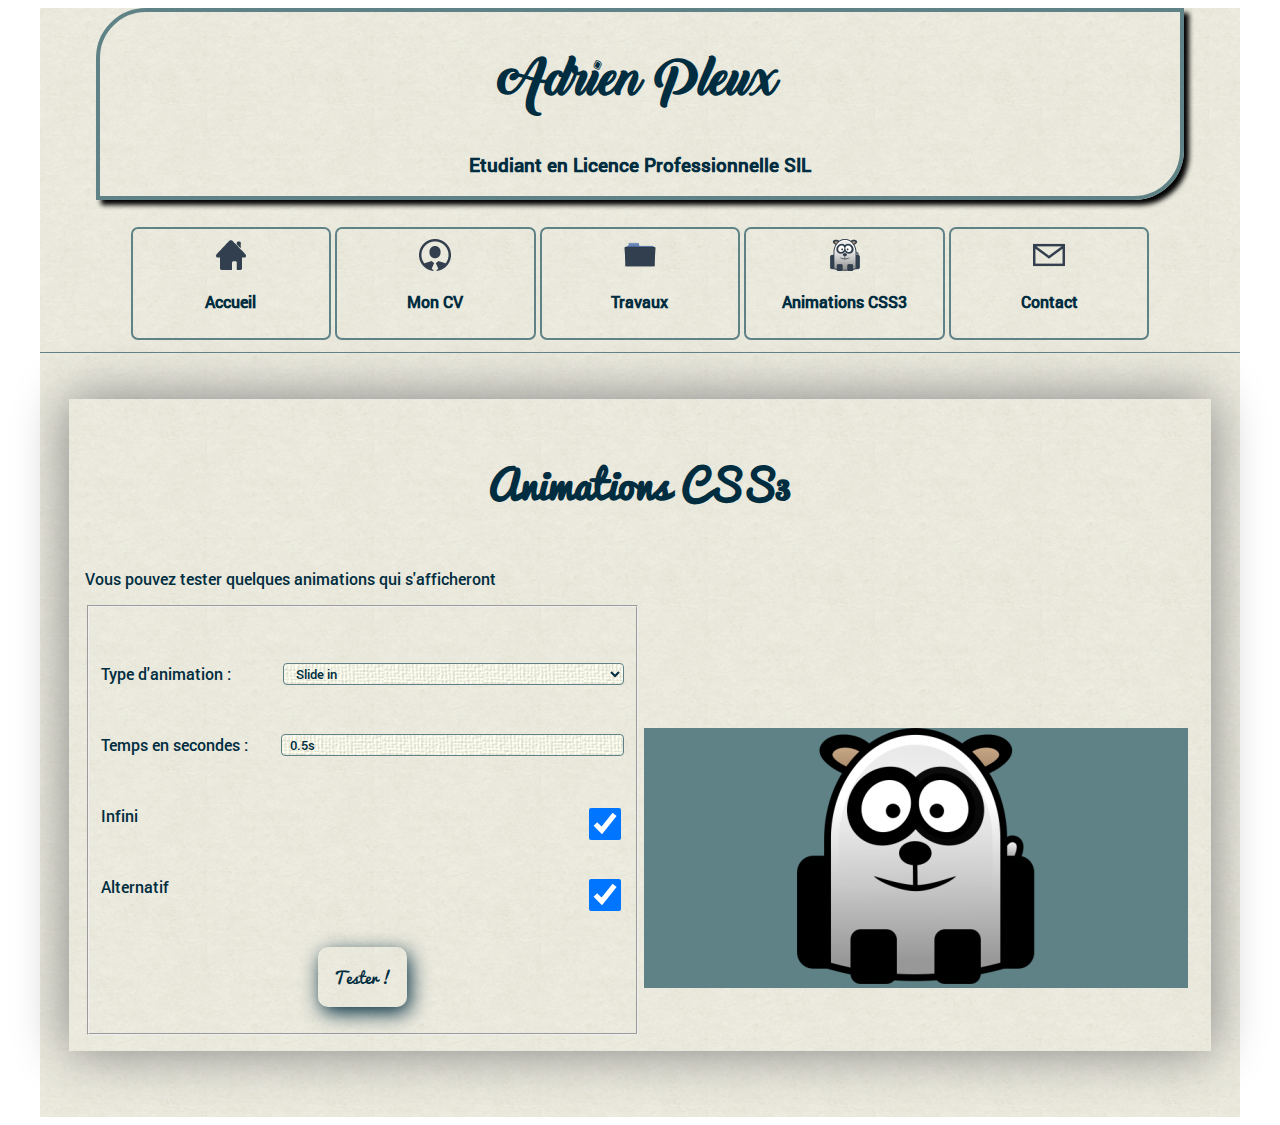
==== animations.html @ ea532d4b "Site cv v1" ====
<!DOCTYPE html>
<html lang="fr">
	<head>
		<meta charset="utf-8" />
		<title>CV Adrien Pleux</title>
		<link href="css/main.css" rel="stylesheet" />
		<link href="css/animations.css" rel="stylesheet" />
		<script type="text/javascript" src="js/main.js"></script>
	</head>
	<body>
		<div id="contener">
			<header>	
				<div id="mainHeader">
					<h1>Adrien Pleux</h1>
					<h3>Etudiant en Licence Professionnelle SIL</h3>
				</div>	
			</header>
			<nav id="menuPrincipal">
				<a href="./index.html">
					<div>
						<img class="b" src="images/menu/home.png" alt="Logo Accueil"/>
						<img class="w" src="images/menu/homeW.png" alt="Logo Accueil"/>
						<p>Accueil</p>
					</div>
				</a>
				<a href="./cv.html">
					<div>
						<img class="b" src="images/menu/cv.png" alt="Logo CV"/>
						<img class="w" src="images/menu/cvW.png" alt="Logo CV"/>
						<p>Mon CV</p>
					</div>
				</a>
				<a href="./travaux.html">
					<div>
						<img class="b" src="images/menu/travaux.png" alt="Logo Travaux"/>
						<img class="w" src="images/menu/travauxW.png" alt="Logo Travaux"/>
						<p>Travaux</p>
					</div>
				</a>
				<a href="./animations.html">
					<div>
						<img class="b" src="images/menu/panda.png" alt="Logo Animations"/>
						<img class="w" src="images/menu/pandaW.png" alt="Logo Animations"/>
						<p>Animations CSS3</p>
					</div>
				</a>
				<a href="./contact.html">
					<div>
						<img class="b" src="images/menu/contact.png" alt="Logo Contact"/>
						<img class="w" src="images/menu/contactW.png" alt="Logo Contact"/>
						<p>Contact</p>
					</div>
				</a>
			</nav>
			<article>
				<div id="boiteAnimations">
					<h2>Animations CSS3</h2>
					<p>Vous pouvez tester quelques animations qui s'afficheront </p>
					<div id="fDiv">
						<form name="formA" >
							<fieldset>
								<p>
									<label for="typeA">Type d'animation :</label>
									<select class="select" name="typeA">
										<option value="slide-in">Slide in</option>
										<option value="slide-out">Slide out</option>
										<option value="fade-in">Fade in</option>
										<option value="fade-out">Fade out</option>
										<option value="cover-in">Cover in</option>
										<option value="cover-out">Cover out</option>
									</select>
								</p>
								<p>
									<label for="temps">Temps en secondes :</label>
									<input id="temps" class="input" name="temps" type="text" value="0.5s" required="required"/>
								</p>
								<p>
									<label for="infinite">Infini</label>
									<input id="infinite" class="cb" name="infinite" type="checkbox" checked="checked"/>
								</p>
								<p>
									<label for="alternative">Alternatif</label>
									<input id="alternative" class="cb" name="alternative" type="checkbox" checked="checked"/>
								</p>
								<p>
									<input  class="bouton" name="sub" type="button" value="Tester !" onclick="animate()"/>
								</p>
							</fieldset>
						</form>
					</div>
					<div id="resultat"><img src="images/panda.png" alt="Panda"></div>
				</div>
			</article>
		</div>
	</body>
</html>
---- css/main.css ----
/*
COULEURS :
	- couleur texte : #002D40;
	- couleur bordures : #5F8287;

*/
/* ----------------------------- 
    = Structure Générale 	
   ----------------------------- */	
#contener {
	width				:95%;
	margin				:auto;
	background-image	:url(../images/background.png);
	font-family			:'Roboto';
	color				:#002D40;
}

#colonneDroite { /* Pour le menu latéral */
	display: inline-block;
	position : relative;
	left: 11%;
	width: 89%;
}
a{  
	cursor				:pointer;
    text-decoration		:none;
}   
article {
	padding : 13px;
}
footer{
	text-align			:center;
	font-size			:0.8em;
}

/* Tableaux */
table {
	border-collapse : collapse;
}
th{
	font-size : 1.5em;
	font-family: 'Pacifico';
}
td {
	text-align: center;
}
tr, td, th {
	border : 3px solid #5F8287;
}

/* Style des zones de texte */
.input
{
	width: 331px;
	float: right;
	color: #002D40;
	font-family:'Roboto';
	border:1px solid #5F8287;
	border-radius:4px;
	background-image: url(../images/papier.jpg);
	padding-left:8px;
}

.select{
	width: 341px;
	float: right;
	color: #002D40;
	font-family:'Roboto';
	border:1px solid #5F8287;
	border-radius:4px;
	background-image: url(../images/papier.jpg);
	padding-left:8px;
}

/*style des boutons*/

.bouton{
	display: block;
	border: none;
	font-family: 'Pacifico';
	font-size: 1em;
	color: #002D40;
	background-color: transparent;
	box-shadow: 3px 6px 20px #002D40;
	border-radius : 10px;
	margin: 0 auto;
	cursor: pointer;
	padding: 16px;
}

/* ----------------------------- 
    = Polices de caractère         
   ----------------------------- */

/* Corps de text */
@font-face {
	font-family : 'Roboto';
	src : url('../fonts/roboto/Roboto-Medium.ttf') format('truetype'),
 	url('../fonts/roboto/Roboto-Medium.woff') format('woff');
}
/* Titre principal et autres titres important*/
@font-face {
	font-family : 'BackToBlack';
	src : url('../fonts/btob/btob.ttf') format('truetype'),
	url('../fonts/btob/btob.woff') format('woff');
}
/*Autres titres, titre métier, en-tête de tableau etc...*/
@font-face {
 	font-family : 'Pacifico';
 	src : url('../fonts/pacifico/Pacifico.ttf') format('truetype'),
 	url('../fonts/pacifico/Pacifico.woff') format('woff');
}

/*----------------------------- 
    = En-tête principale 	
   ----------------------------- */	
#mainHeader {
	text-align: center;
	border: 4px solid #5F8287 ;
	border-radius: 50px 0px 50px 0px;
	width: 90%;
	margin-left: auto;
	margin-right: auto;
	max-height: 200px;
	box-shadow: 5px 5px 5px #000;
}
#mainHeader h1 {
	font-family: 'BackToBlack';
	font-size: 3em;
}

/* ----------------------------- 
    = Navigateur principal	
   ----------------------------- */		
#menuPrincipal {
	text-align			:center;
	border-bottom		:1px solid #5F8287;
	padding				:1%;
	font-weight			:bold;
	margin-top			:15px;
}
#menuPrincipal div{
	border: 2px solid #5F8287;
	display: inline-block;
	width:15%;
	padding:10px;
	border-radius: 7px;
}
#menuPrincipal div:hover{
	border-right-color: #000000;
	border-bottom-color: #000000;
	color: #FFFFFF;
	background-color: #5F8287;
}
#menuPrincipal div:hover .b{
	display: none;
}
#menuPrincipal div .w{
	display: none;
}
#menuPrincipal div:hover .w{
	display: block;
}
#menuPrincipal div img {
	width:32px;
	margin: 0 auto;
}
#menuPrincipal a{  
    color: #002D40;
}

/* ----------------------------- 
    = Navigateur latéral
   ----------------------------- */
#menuFix {
	position: fixed;
	top: 50%;
	bottom: 50%;
	width: 10%;
}
#menuFix nav {
	border: 2px solid #5F8287;
	border-radius: 10px;
	text-align: center;
}
#menuFix p {
	background-color: #5F8287;
	margin-left: 8px;
	margin-right: 8px;
	border: 1px solid black;
	border-radius: 10px 0px 10px 0px;
	box-shadow: 5px 5px 5px #5F8287;
}
#menuFix a {
	color: #fff;
}
#menuFix p:hover{
	color: #002D40;
	background-color: #FFFFFF;
}


/* ----------------------------- 
    = Responsive Web Design	
   ----------------------------- */	
   /*	Tablettes :*/
/*@media screen and (max-width: 720px) {
@media screen and (max-width: 720px) {*/

	/* ----------------------------------- 
	    = Structure pour écran plus petit
	   ----------------------------------- */	
	/*#contener {
		width				:100%;
		margin				:auto;
		background-image	:url(../images/background.png);
		font-family			:'Source Sans Pro';
		color				:#002D40;
		padding				:5px;
		}*/
	/* ----------------------------------- 
	    = Titre h2 en plus petite taille
	   ----------------------------------- */
	/*h2 {	
		display				:inline-block;
		font-family			:'Pacifico';
		font-size			:x-large;
	}*/
	/* ----------------------------------- 
	    = Footer devient invisible
	   ----------------------------------- */
	/*.invisible {
		display: none;
	}
}*/
---- css/animations.css ----
/* PAGE ANIMATIONS CSS3 */

article {
    padding: 16px;
}

#boiteAnimations {
    padding: 16px;
    width:95%;
    margin: 0 auto;
    text-align: justify;
    box-shadow:  0px 0px 50px grey;
    margin-bottom: 50px;
    margin-top: 30px;
}
#boiteAnimations h2 {
    font-family : 'Pacifico';
    font-size : 2.5em;
    text-align: center;
}
#boiteAnimations p {
    margin-top : 50px;
}
#fDiv{
    width : 50%;
    display : inline-block;
}
#resultat {
    width : 49%;      
    display : inline-block;  
    background-color : #5F8287;
    text-align : center;
}

.cb{
    width : 32px;
    height : 32px;
    float : right;
}


/* ----------------------------- 
    = Création des animations
   ----------------------------- */
/* Effet slide in*/
@keyframes slide-in {
    from { transform: translate3d(80%, 0, 0); }
    to   { transform: translate3d(-10%, 0, 0); }
}
@-webkit-keyframes slide-in {
    from { -webkit-transform: translate3d(80%, 0, 0); }
    to   { -webkit-transform: translate3d(-10%, 0, 0); }
}
@-moz-keyframes slide-in {
    from { -moz-transform: translate3d(80%, 0, 0); }
    to   { -moz-transform: translate3d(-10%, 0, 0); }
}
/*#resultat img:hover{
    -webkit-animation: slide-out 0.8s infinite alternate;
    animation: slide-out 0.8s infinite alternate;
}
*/
/* Effet slide out*/
@keyframes slide-out {
    from { transform: translate3d(-10%, 0, 0); }
    to   { transform: translate3d(80%, 0, 0); }
}
@-webkit-keyframes slide-out {
    from { -webkit-transform: translate3d(-10%, 0, 0); }
    to   { -webkit-transform: translate3d(80%, 0, 0); }
}
@-moz-keyframes slide-out {
    from { -moz-transform: translate3d(-10%, 0, 0); }
    to   { -moz-transform: translate3d(80%, 0, 0); }
}

/* Effet fade-in */
@keyframes fade-in {
    from { opacity: 0; }
    to   { opacity: 1; }
}
@-webkit-keyframes fade-in {
    from { -webkit-opacity: 0; }
    to   { -webkit-opacity: 1; }
}
@-moz-keyframes fade-in {
    from { -moz-opacity: 0; }
    to   { -moz-opacity: 1; }
}

/* Effet fade-out*/
@-webkit-keyframes fade-out {
    from { opacity: 1; }
    to   { opacity: 0; }
}
@-moz-keyframes fade-out {
    from { opacity: 1; }
    to   { opacity: 0; }
}
@keyframes fade-out {
    from { opacity: 1; }
    to   { opacity: 0; }
}
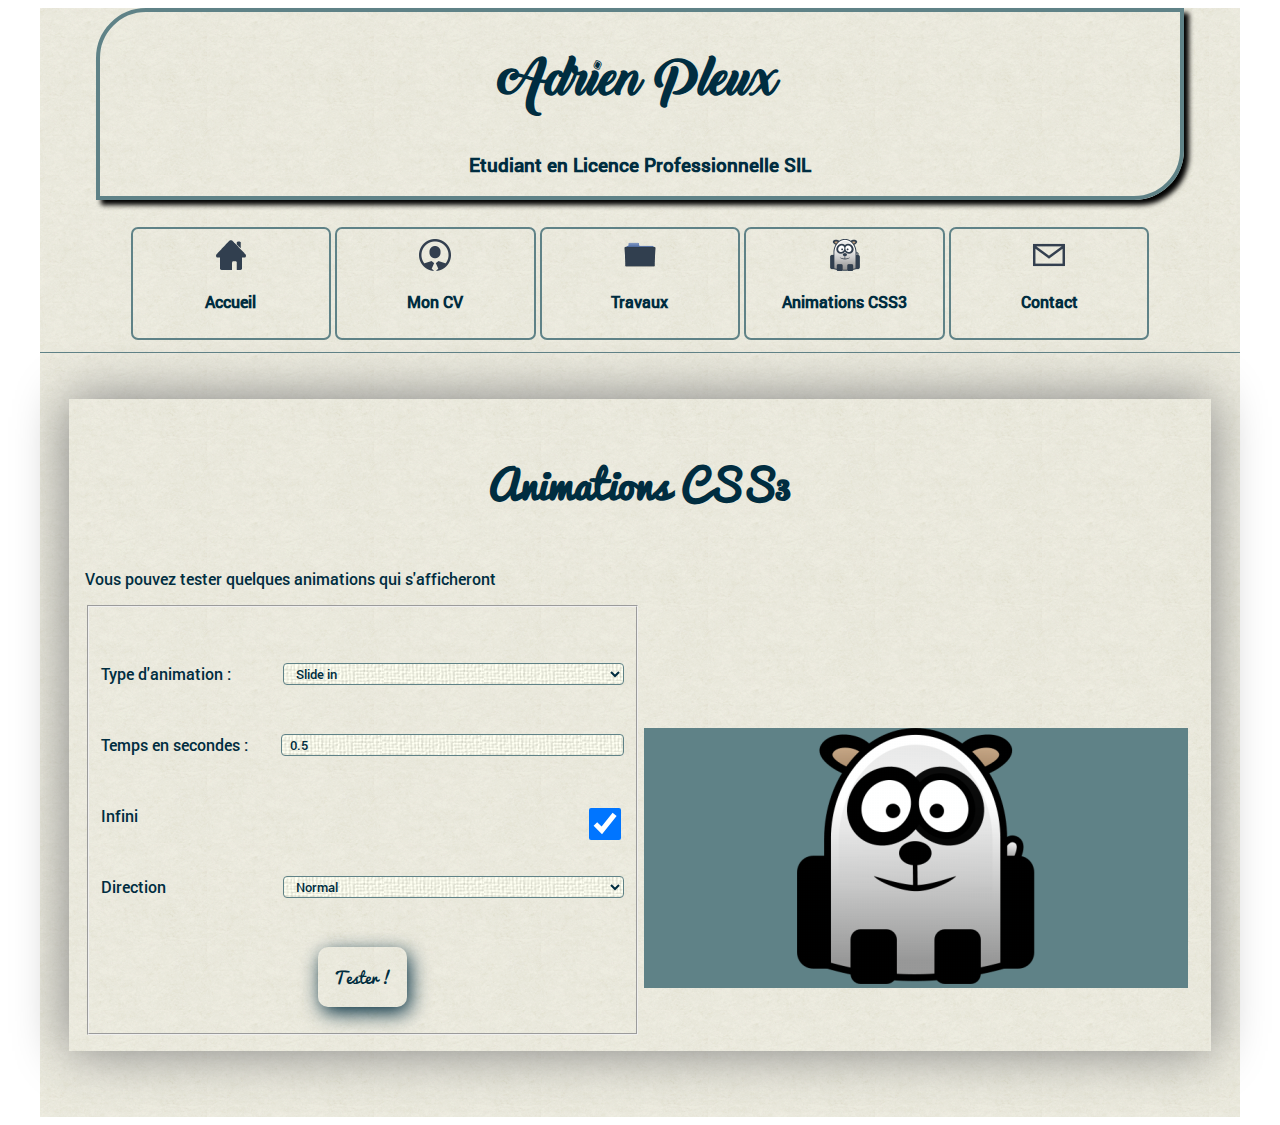
==== commit b662c22d: "SiteCv v3" ====
--- a/animations.html
+++ b/animations.html
@@ -57,11 +57,11 @@
 					<h2>Animations CSS3</h2>
 					<p>Vous pouvez tester quelques animations qui s'afficheront </p>
 					<div id="fDiv">
-						<form name="formA" >
+						<form name="formA" method="post" action="">
 							<fieldset>
 								<p>
 									<label for="typeA">Type d'animation :</label>
-									<select class="select" name="typeA">
+									<select class="select" id="type" name="type">
 										<option value="slide-in">Slide in</option>
 										<option value="slide-out">Slide out</option>
 										<option value="fade-in">Fade in</option>
@@ -72,23 +72,28 @@
 								</p>
 								<p>
 									<label for="temps">Temps en secondes :</label>
-									<input id="temps" class="input" name="temps" type="text" value="0.5s" required="required"/>
+									<input id="temps" class="input" name="temps" type="text" value="0.5" required="required"/>
 								</p>
 								<p>
 									<label for="infinite">Infini</label>
-									<input id="infinite" class="cb" name="infinite" type="checkbox" checked="checked"/>
+									<input id="infinite" class="cb" name="infinite" type="checkbox" checked/>
 								</p>
 								<p>
-									<label for="alternative">Alternatif</label>
-									<input id="alternative" class="cb" name="alternative" type="checkbox" checked="checked"/>
+									<label for="alternative">Direction</label>
+									<select class="select" id="direction" name="direction">
+										<option value="normal" selected>Normal</option>
+										<option value="reverse">Reverse</option>
+										<option value="alternate">Alternate</option>
+										<option value="alternate-reverse">Alternate-Reverse</option>
+									</select>
 								</p>
 								<p>
-									<input  class="bouton" name="sub" type="button" value="Tester !" onclick="animate()"/>
+									<input  class="bouton" name="sub" type="button" value="Tester !" onclick="anim()"/>
 								</p>
 							</fieldset>
 						</form>
 					</div>
-					<div id="resultat"><img src="images/panda.png" alt="Panda"></div>
+					<div id="resultat"><img id="panda" src="images/panda.png" alt="Panda"></div>
 				</div>
 			</article>
 		</div>
--- a/css/animations.css
+++ b/css/animations.css
@@ -51,15 +51,8 @@
     from { -webkit-transform: translate3d(80%, 0, 0); }
     to   { -webkit-transform: translate3d(-10%, 0, 0); }
 }
-@-moz-keyframes slide-in {
-    from { -moz-transform: translate3d(80%, 0, 0); }
-    to   { -moz-transform: translate3d(-10%, 0, 0); }
-}
-/*#resultat img:hover{
-    -webkit-animation: slide-out 0.8s infinite alternate;
-    animation: slide-out 0.8s infinite alternate;
-}
-*/
+
+
 /* Effet slide out*/
 @keyframes slide-out {
     from { transform: translate3d(-10%, 0, 0); }
@@ -69,10 +62,7 @@
     from { -webkit-transform: translate3d(-10%, 0, 0); }
     to   { -webkit-transform: translate3d(80%, 0, 0); }
 }
-@-moz-keyframes slide-out {
-    from { -moz-transform: translate3d(-10%, 0, 0); }
-    to   { -moz-transform: translate3d(80%, 0, 0); }
-}
+
 
 /* Effet fade-in */
 @keyframes fade-in {
@@ -83,21 +73,38 @@
     from { -webkit-opacity: 0; }
     to   { -webkit-opacity: 1; }
 }
-@-moz-keyframes fade-in {
-    from { -moz-opacity: 0; }
-    to   { -moz-opacity: 1; }
-}
+
 
 /* Effet fade-out*/
+@keyframes fade-out {
+    from { opacity: 1; }
+    to   { opacity: 0; }
+}
 @-webkit-keyframes fade-out {
     from { opacity: 1; }
     to   { opacity: 0; }
 }
-@-moz-keyframes fade-out {
-    from { opacity: 1; }
-    to   { opacity: 0; }
+
+
+/* Effet cover-in */
+
+@keyframes cover-in {
+    from { transform: translate3d(0, 100%, 0); }
+    to   { transform: translate3d(0, 0, 0); }
 }
-@keyframes fade-out {
-    from { opacity: 1; }
-    to   { opacity: 0; }
+@-webkit-keyframes cover-in {
+    from { -webkit-transform: translate3d(0, 100%, 0); }
+    to   { -webkit-transform: translate3d(0, 0, 0); }
+}
+
+
+/* Effet cover-out */
+
+@keyframes cover-out {
+    from { transform: translate3d(0, 0, 0); }
+    to   { transform: translate3d(0, 100%, 0); }
+}
+@-webkit-keyframes cover-out {
+    from { -webkit-transform: translate3d(0, 0, 0); }
+    to   { -webkit-transform: translate3d(0, 100%, 0); }
 }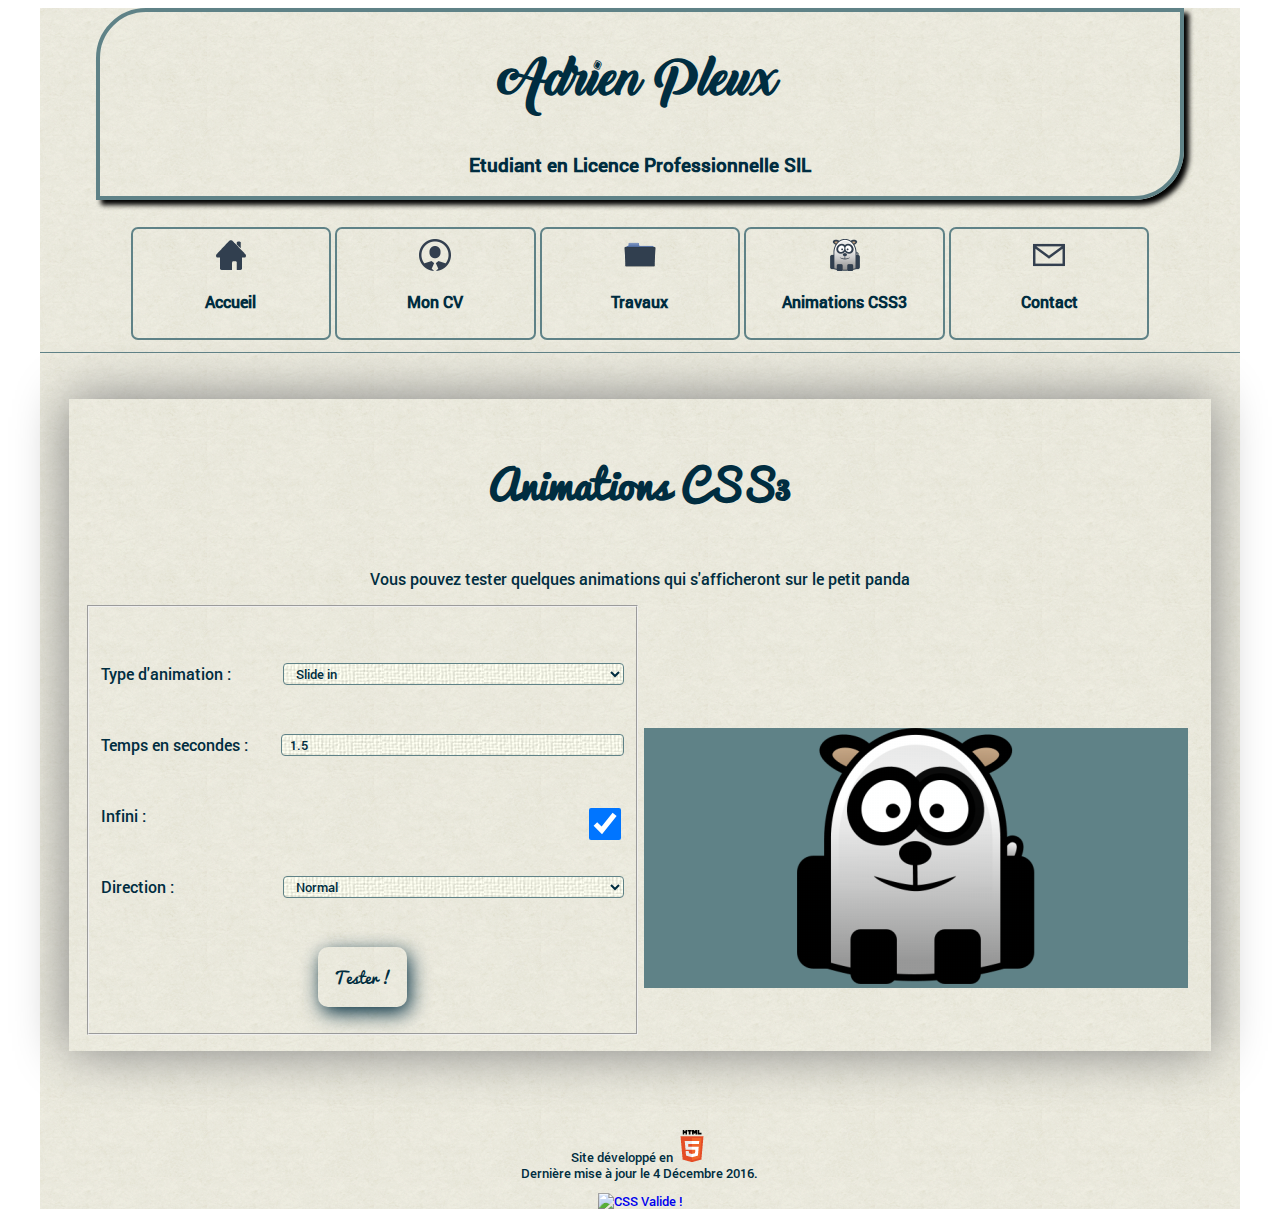
==== commit 5ebf5ba4: "Site CV rendu" ====
--- a/animations.html
+++ b/animations.html
@@ -3,18 +3,22 @@
 	<head>
 		<meta charset="utf-8" />
 		<title>CV Adrien Pleux</title>
+
+		<link rel="shortcut icon" type="image/x-icon" href="images/favPanda.ico" />
 		<link href="css/main.css" rel="stylesheet" />
 		<link href="css/animations.css" rel="stylesheet" />
 		<script type="text/javascript" src="js/main.js"></script>
 	</head>
 	<body>
 		<div id="contener">
+			<!--En-tête de page-->
 			<header>	
 				<div id="mainHeader">
 					<h1>Adrien Pleux</h1>
 					<h3>Etudiant en Licence Professionnelle SIL</h3>
 				</div>	
 			</header>
+			<!--Menu principal-->
 			<nav id="menuPrincipal">
 				<a href="./index.html">
 					<div>
@@ -55,31 +59,35 @@
 			<article>
 				<div id="boiteAnimations">
 					<h2>Animations CSS3</h2>
-					<p>Vous pouvez tester quelques animations qui s'afficheront </p>
+					<p id="pA">Vous pouvez tester quelques animations qui s'afficheront sur le petit panda</p>
 					<div id="fDiv">
-						<form name="formA" method="post" action="">
+						<form name="formA" method="post">
 							<fieldset>
 								<p>
-									<label for="typeA">Type d'animation :</label>
+									<!--Liste déroulante pour choisir le type d'animation-->
+									<label for="type">Type d'animation :</label>
 									<select class="select" id="type" name="type">
 										<option value="slide-in">Slide in</option>
 										<option value="slide-out">Slide out</option>
+										<option value="cover-in">Cover in</option>
+										<option value="cover-out">Cover out</option>
 										<option value="fade-in">Fade in</option>
 										<option value="fade-out">Fade out</option>
-										<option value="cover-in">Cover in</option>
-										<option value="cover-out">Cover out</option>
 									</select>
 								</p>
 								<p>
+								<!--Permet de définir la durée de l'animation-->
 									<label for="temps">Temps en secondes :</label>
-									<input id="temps" class="input" name="temps" type="text" value="0.5" required="required"/>
+									<input id="temps" class="input" name="temps" type="text" value="1.5" required="required"/>
 								</p>
 								<p>
-									<label for="infinite">Infini</label>
+									<!--Permet de mettre en place un nombre d'iérations inifinie de l'animation ou non-->
+									<label for="infinite">Infini :</label>
 									<input id="infinite" class="cb" name="infinite" type="checkbox" checked/>
 								</p>
 								<p>
-									<label for="alternative">Direction</label>
+									<!--Liste déroulante pour choisir le type de direction-->
+									<label for="direction">Direction :</label>
 									<select class="select" id="direction" name="direction">
 										<option value="normal" selected>Normal</option>
 										<option value="reverse">Reverse</option>
@@ -88,7 +96,7 @@
 									</select>
 								</p>
 								<p>
-									<input  class="bouton" name="sub" type="button" value="Tester !" onclick="anim()"/>
+									<input  class="bouton" name="sub" type="button" value="Tester !" onclick="anim();"/>
 								</p>
 							</fieldset>
 						</form>
@@ -96,6 +104,17 @@
 					<div id="resultat"><img id="panda" src="images/panda.png" alt="Panda"></div>
 				</div>
 			</article>
+			<footer>
+				<p>Site développé en <img src="images/HTML5_Logo_32.png" alt="logo html5"/><br />
+				Dernière mise à jour le <time datetime="2016-12-04">4 Décembre 2016</time>.</p>
+				<p>
+					<a href="http://jigsaw.w3.org/css-validator/">
+						<img 	style="border:0;width:88px;height:31px"
+								src="http://jigsaw.w3.org/css-validator/images/vcss-blue"
+								alt="CSS Valide !" />
+					</a>
+				</p>
+			</footer>
 		</div>
 	</body>
 </html>--- a/css/main.css
+++ b/css/main.css
@@ -200,36 +200,3 @@
 }
 
 
-/* ----------------------------- 
-    = Responsive Web Design	
-   ----------------------------- */	
-   /*	Tablettes :*/
-/*@media screen and (max-width: 720px) {
-@media screen and (max-width: 720px) {*/
-
-	/* ----------------------------------- 
-	    = Structure pour écran plus petit
-	   ----------------------------------- */	
-	/*#contener {
-		width				:100%;
-		margin				:auto;
-		background-image	:url(../images/background.png);
-		font-family			:'Source Sans Pro';
-		color				:#002D40;
-		padding				:5px;
-		}*/
-	/* ----------------------------------- 
-	    = Titre h2 en plus petite taille
-	   ----------------------------------- */
-	/*h2 {	
-		display				:inline-block;
-		font-family			:'Pacifico';
-		font-size			:x-large;
-	}*/
-	/* ----------------------------------- 
-	    = Footer devient invisible
-	   ----------------------------------- */
-	/*.invisible {
-		display: none;
-	}
-}*/--- a/css/animations.css
+++ b/css/animations.css
@@ -21,6 +21,9 @@
 #boiteAnimations p {
     margin-top : 50px;
 }
+#pA {
+    text-align: center;
+}
 #fDiv{
     width : 50%;
     display : inline-block;
@@ -42,7 +45,8 @@
 /* ----------------------------- 
     = Création des animations
    ----------------------------- */
-/* Effet slide in*/
+
+/* Effet slide in */
 @keyframes slide-in {
     from { transform: translate3d(80%, 0, 0); }
     to   { transform: translate3d(-10%, 0, 0); }
@@ -53,7 +57,7 @@
 }
 
 
-/* Effet slide out*/
+/* Effet slide out */
 @keyframes slide-out {
     from { transform: translate3d(-10%, 0, 0); }
     to   { transform: translate3d(80%, 0, 0); }
@@ -75,7 +79,7 @@
 }
 
 
-/* Effet fade-out*/
+/* Effet fade-out */
 @keyframes fade-out {
     from { opacity: 1; }
     to   { opacity: 0; }
@@ -87,7 +91,6 @@
 
 
 /* Effet cover-in */
-
 @keyframes cover-in {
     from { transform: translate3d(0, 100%, 0); }
     to   { transform: translate3d(0, 0, 0); }
@@ -99,7 +102,6 @@
 
 
 /* Effet cover-out */
-
 @keyframes cover-out {
     from { transform: translate3d(0, 0, 0); }
     to   { transform: translate3d(0, 100%, 0); }
